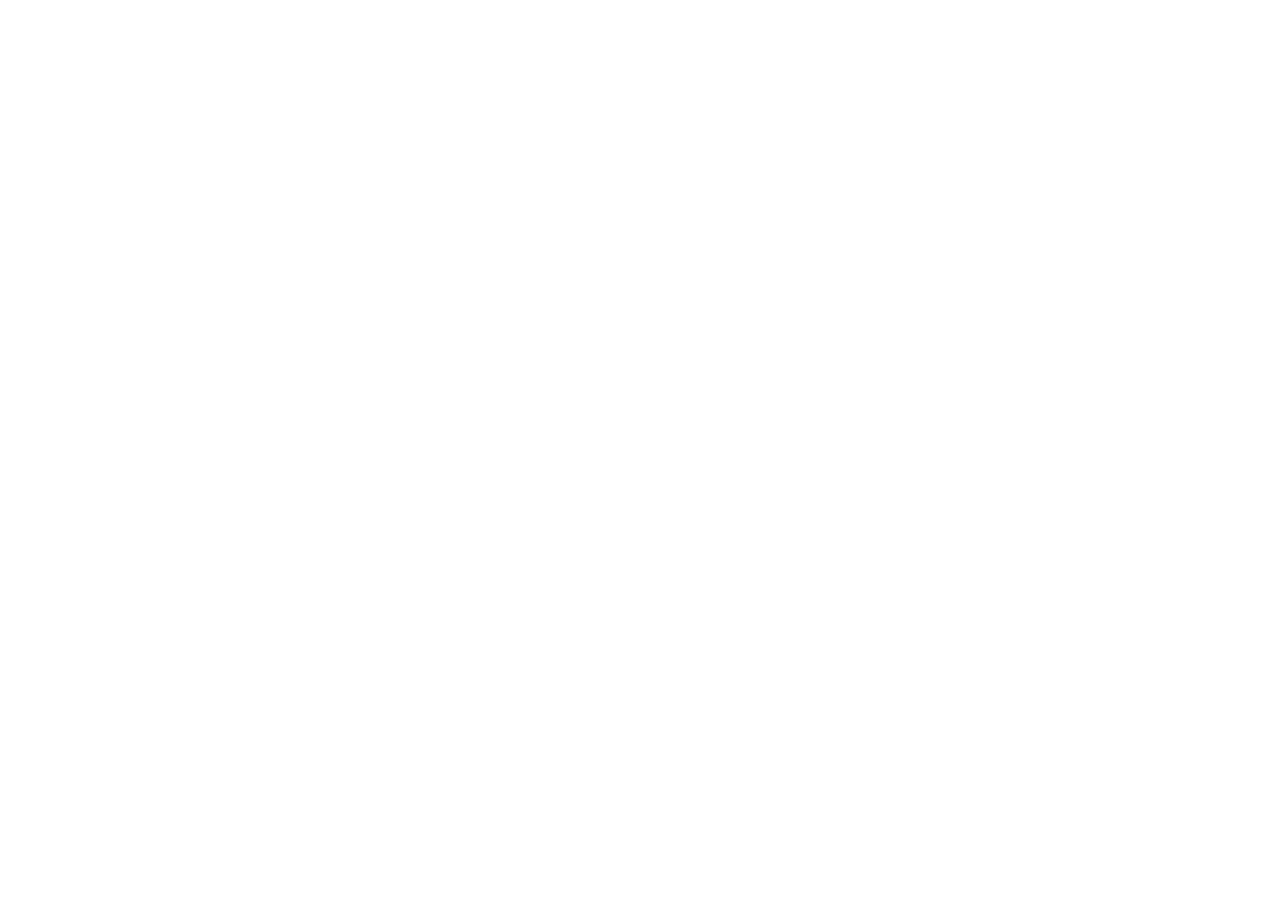
==== ggwp/src/main/resources/templates/register.html @ e45ef56e "updates" ====
<!DOCTYPE html>
<html lang="en" xmlns:th="http://www.thymeleaf.org">
<head>
  <meta charset="UTF-8">
  <meta name="viewport" content="width=device-width, initial-scale=1">
  <link href="https://cdn.jsdelivr.net/npm/bootstrap@5.2.3/dist/css/bootstrap.min.css" rel="stylesheet">
  <link href="https://cdnjs.cloudflare.com/ajax/libs/font-awesome/6.2.1/css/all.min.css" rel="stylesheet" />
  <script src="https://cdn.jsdelivr.net/npm/bootstrap@5.2.3/dist/js/bootstrap.bundle.min.js"></script>
  <link rel="stylesheet" th:href="@{/welcome_page.css}">
  <link rel="stylesheet" th:href="@{/base.css}">
  <title>GG.WP - Register</title>
</head>

<body>
  <div class="welcome-bg">

  </div>

  <script src="https://code.jquery.com/jquery-3.2.1.slim.min.js" integrity="sha384-KJ3o2DKtIkvYIK3UENzmM7KCkRr/rE9/Qpg6aAZGJwFDMVNA/GpGFF93hXpG5KkN" crossorigin="anonymous"></script>
  <script src="https://cdn.jsdelivr.net/npm/popper.js@1.12.9/dist/umd/popper.min.js" integrity="sha384-ApNbgh9B+Y1QKtv3Rn7W3mgPxhU9K/ScQsAP7hUibX39j7fakFPskvXusvfa0b4Q" crossorigin="anonymous"></script>
  <script src="https://cdn.jsdelivr.net/npm/bootstrap@4.0.0/dist/js/bootstrap.min.js" integrity="sha384-JZR6Spejh4U02d8jOt6vLEHfe/JQGiRRSQQxSfFWpi1MquVdAyjUar5+76PVCmYl" crossorigin="anonymous"></script>
</body>
</html>
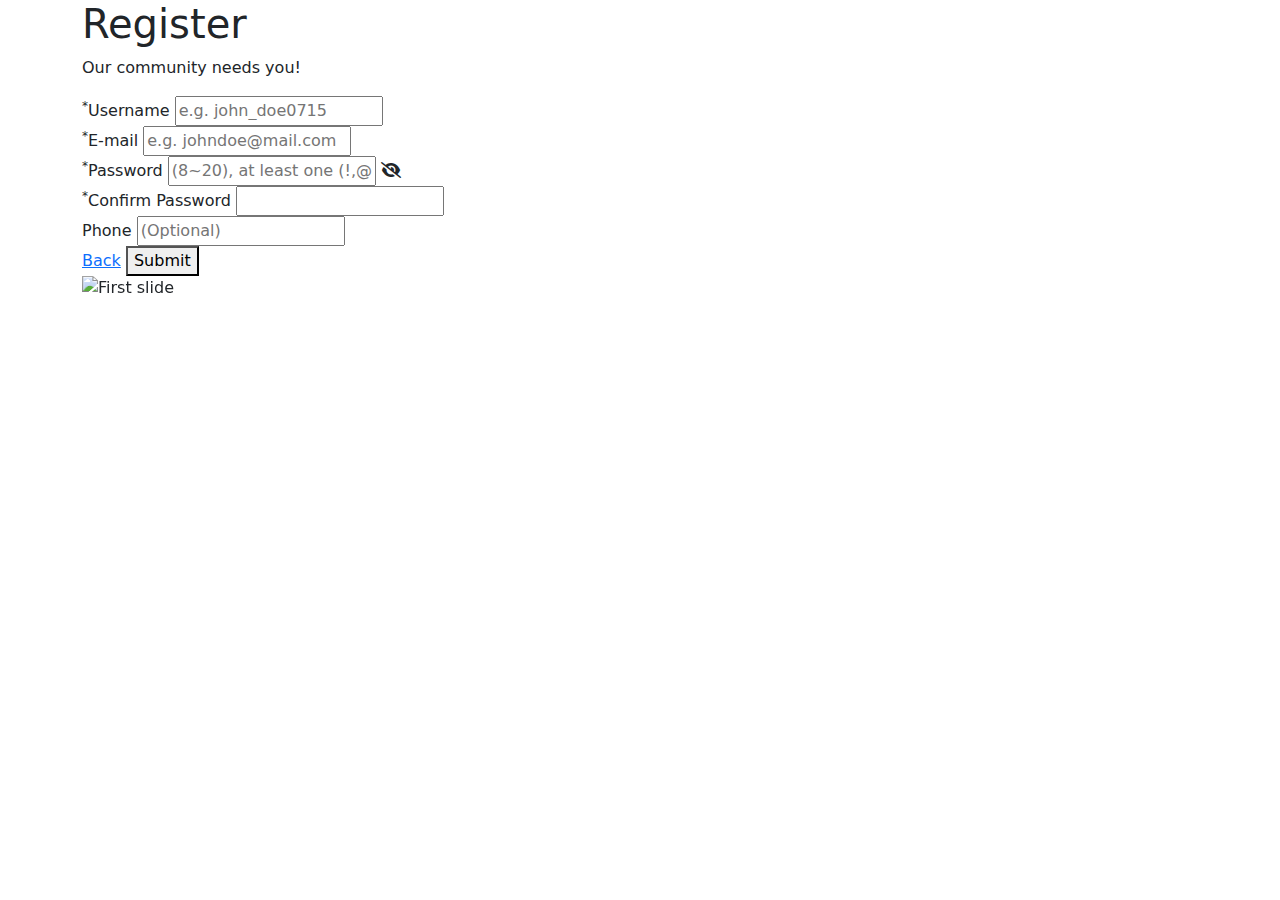
==== commit b4a28d1f: "finish register page" ====
--- a/ggwp/src/main/resources/templates/register.html
+++ b/ggwp/src/main/resources/templates/register.html
@@ -6,18 +6,87 @@
   <link href="https://cdn.jsdelivr.net/npm/bootstrap@5.2.3/dist/css/bootstrap.min.css" rel="stylesheet">
   <link href="https://cdnjs.cloudflare.com/ajax/libs/font-awesome/6.2.1/css/all.min.css" rel="stylesheet" />
   <script src="https://cdn.jsdelivr.net/npm/bootstrap@5.2.3/dist/js/bootstrap.bundle.min.js"></script>
-  <link rel="stylesheet" th:href="@{/welcome_page.css}">
+  <link rel="stylesheet" th:href="@{/main.css}">
   <link rel="stylesheet" th:href="@{/base.css}">
+
   <title>GG.WP - Register</title>
 </head>
 
 <body>
-  <div class="welcome-bg">
+    <div class="welcome-bg">
+        <div class="container register-container">
+            <div class="login-left register-left">
+                <div class="login-header register-header">
+                    <h1>Register</h1>
+                    <p>Our community needs you!</p>
+                </div>
+                <form class="login-form register-form" method="POST"  action="" style="padding-top: 0">
+                    <div class="login-form-content register-form-content">
 
-  </div>
+                    <div class="form-item">
+                        <label><sup>*</sup>Username</label>
+                        <input class="invalid-input valid-input" type="text" oninput="handleUsernameInput()" name="text" id="username" placeholder="e.g. john_doe0715" required>
+                    </div>
 
-  <script src="https://code.jquery.com/jquery-3.2.1.slim.min.js" integrity="sha384-KJ3o2DKtIkvYIK3UENzmM7KCkRr/rE9/Qpg6aAZGJwFDMVNA/GpGFF93hXpG5KkN" crossorigin="anonymous"></script>
-  <script src="https://cdn.jsdelivr.net/npm/popper.js@1.12.9/dist/umd/popper.min.js" integrity="sha384-ApNbgh9B+Y1QKtv3Rn7W3mgPxhU9K/ScQsAP7hUibX39j7fakFPskvXusvfa0b4Q" crossorigin="anonymous"></script>
-  <script src="https://cdn.jsdelivr.net/npm/bootstrap@4.0.0/dist/js/bootstrap.min.js" integrity="sha384-JZR6Spejh4U02d8jOt6vLEHfe/JQGiRRSQQxSfFWpi1MquVdAyjUar5+76PVCmYl" crossorigin="anonymous"></script>
+                    <div class="form-item">
+                        <label><sup>*</sup>E-mail</label>
+                        <input class="invalid-input valid-input" type="text" oninput="handleEmailInput()" name="email" id="email" placeholder="e.g. johndoe@mail.com" required>
+                    </div>
+
+                    <div class="form-item password-wrapper">
+                        <label><sup>*</sup>Password</label>
+                        <input type="password" name="password" oninput="handlePasswordInput()" id="password" class="password invalid-input valid-input" placeholder="(8~20), at least one (!,@,...)" required>
+                        <i class="fas fa-eye-slash togglePassword"></i>
+                    </div>
+
+                    <div class="form-item password-wrapper">
+                        <label><sup>*</sup>Confirm Password</label>
+                        <input type="password" name="password" oninput="comparePassword()" id="confirm-password" class="password invalid-input valid-input" required>
+                    </div>
+
+                    <div class="form-item">
+                        <label>Phone</label>
+                        <input type="tel" name="phone" id="phone" placeholder="(Optional)">
+                    </div>
+
+                    <div class="form-item register-button-container">
+                        <a id="btn-register" class="tag-no-decoration" th:href="@{/welcome}">Back</a>
+                        <button class="btn-sign-in btn-submit" type="submit">Submit</button>
+                    </div>
+                    </div>
+                </form>
+            </div>
+
+            <div class="login-right">
+                <div id="carouselExampleSlidesOnly" class="carousel slide" data-ride="carousel" >
+                <div class="carousel-inner">
+                <div class="carousel-item active">
+                <img class="d-block w-100" src="https://cdn1.epicgames.com/offer/24b9b5e323bc40eea252a10cdd3b2f10/LoL_1200x1600-15ad6c981af8d98f50e833eac7843986" alt="First slide">
+            </div>
+                <div class="carousel-item">
+                <img class="d-block w-100" src="https://m.media-amazon.com/images/M/MV5BODhkN2U1YzYtODQzZC00MTc5LTlmMmYtYjQ2ZGU2ZmM4YzJkXkEyXkFqcGdeQXVyMTE0MTc4MjU2._V1_FMjpg_UX1000_.jpg" alt="Second slide">
+            </div>
+            <div class="carousel-item">
+                <img class="d-block w-100" src="https://www.codiciprodotto.it/wp-content/uploads/2021/01/Cyberpunk-2077-PC-COVER.jpg" alt="Third slide">
+            </div>
+          </div>
+        </div>
+      </div>
+    </div>
+    </div>
+    <script>
+      const togglePassword = document.querySelector('.togglePassword');
+      const password = document.querySelector('.password');
+      togglePassword.addEventListener('click', function () {
+      const type = password.getAttribute('type') === 'password' ? 'text' : 'password';
+      password.setAttribute('type', type);
+      this.classList.toggle('fa-eye');
+      this.classList.toggle('fa-eye-slash');
+    });
+    </script>
+    <script src="/validation.js"></script>
+    <script src="https://code.jquery.com/jquery-3.2.1.slim.min.js" integrity="sha384-KJ3o2DKtIkvYIK3UENzmM7KCkRr/rE9/Qpg6aAZGJwFDMVNA/GpGFF93hXpG5KkN" crossorigin="anonymous"></script>
+    <script src="https://cdn.jsdelivr.net/npm/popper.js@1.12.9/dist/umd/popper.min.js" integrity="sha384-ApNbgh9B+Y1QKtv3Rn7W3mgPxhU9K/ScQsAP7hUibX39j7fakFPskvXusvfa0b4Q" crossorigin="anonymous"></script>
+    <script src="https://cdn.jsdelivr.net/npm/bootstrap@4.0.0/dist/js/bootstrap.min.js" integrity="sha384-JZR6Spejh4U02d8jOt6vLEHfe/JQGiRRSQQxSfFWpi1MquVdAyjUar5+76PVCmYl" crossorigin="anonymous"></script>
 </body>
 </html>